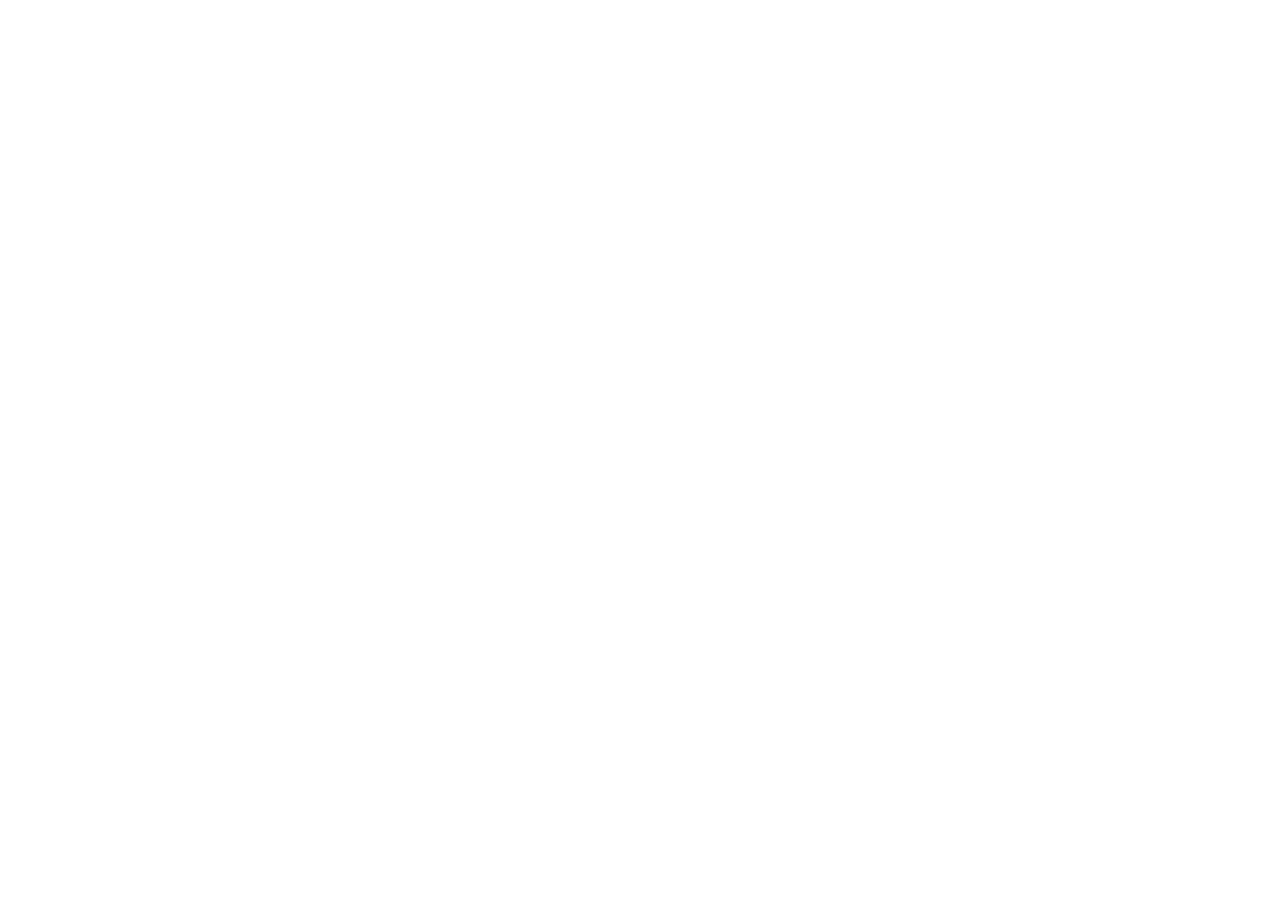
==== dashbord.html @ c382c47a "adicionando paginas" ====
<!DOCTYPE html>
<html lang="en">
<head>
    <meta charset="UTF-8">
    <meta name="viewport" content="width=device-width, initial-scale=1.0">
    <title>Dashboard</title>
    <link rel="stylesheet" href="dashbord.css">
</head>
<body>
    
</body>
</html>
---- dashbord.css ----
body {
    margin: 0;
    font-family: Arial, sans-serif;
}
                    /* cabeçalio */
#cabecalio {
    display: flex;
    align-items: center;
    justify-content: space-between;
    padding: 10px 20px;
    background-color: #f4f4f4;
    border-bottom: 1px solid #ddd;
    border: 2px solid black;
    width: 1800px;
}

.logo img {
    height: 80px;
    width: 240px;
}
/* alinhamento do pesquisar */
.search {
    display: flex;
    flex-grow: 1;
    justify-content: center;
    margin: 0 20px;
}
/* formato do texto */
.search input[type="text"] {
    padding: 5px;
    font-size: 16px;
    border: 1px solid #ddd;
    border-radius: 4px;
}
/* formato do botao */
.search button {
    padding: 6px 12px;
    font-size: 16px;
    margin-left: 10px;
    border: none;
    border-radius: 4px;
    background-color: #007bff;
    color: white;
    cursor: pointer;
}
 /* cor muda com o mouse em cima */
.search button:hover {
    background-color: #0056b3;
}
/* carrinho e minhaconta um do lado do outro */
.account-cart {
    display: flex;
}
/* formatacao do carrinho e minhaconta */
#account-and-cart {
    padding: 8px 15px;
    margin-left: 10px;
    border: 1px solid #ddd;
    border-radius: 4px;
    background-color: #fff;
    cursor: pointer;
    text-align: center;
}
/* cor muda com o mouse em cima */
#account-and-cart:hover {
    background-color: #f1f1f1;
}
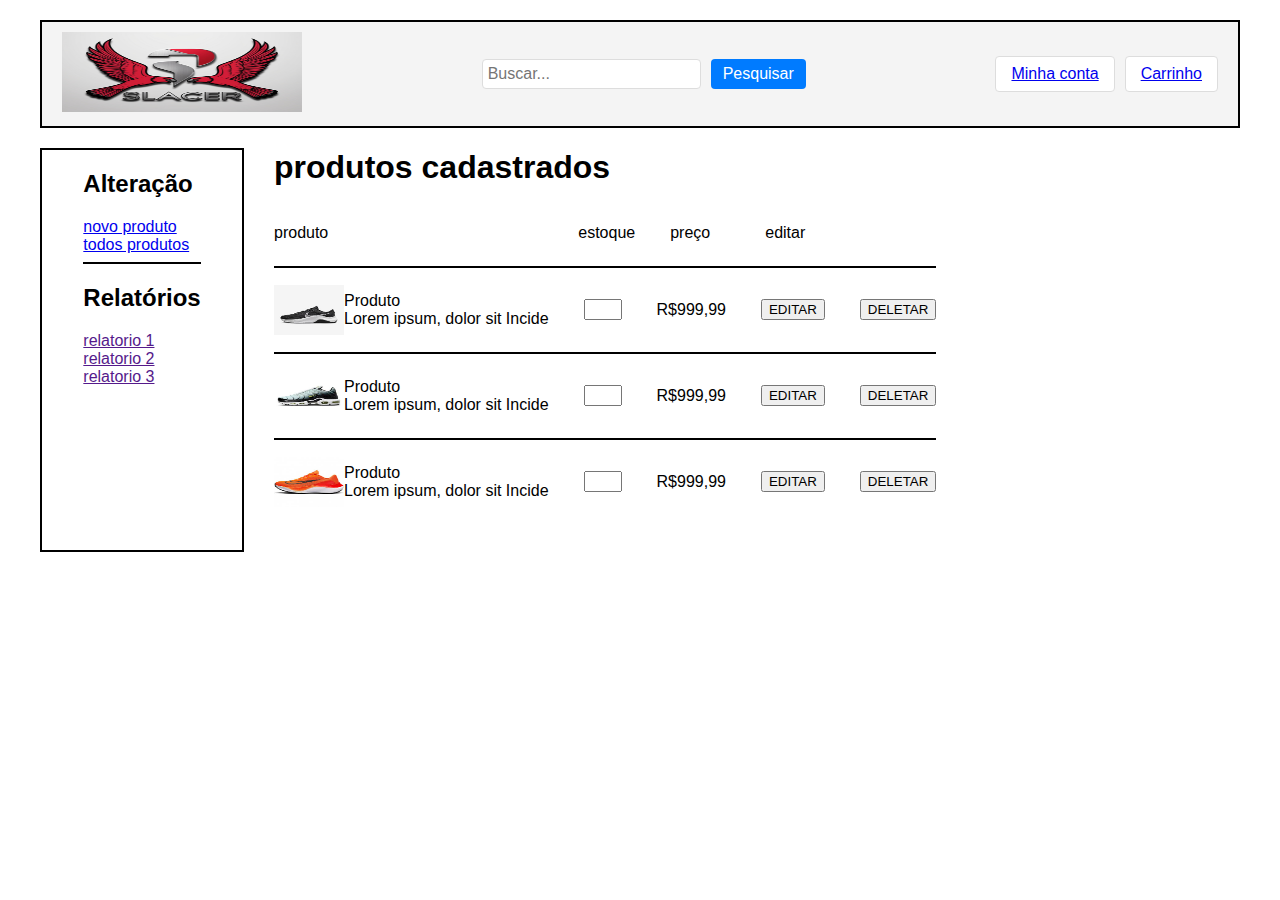
==== commit 73f0f906: "adicionando paginas e editando as existentes" ====
--- a/dashbord.html
+++ b/dashbord.html
@@ -7,6 +7,71 @@
     <link rel="stylesheet" href="dashbord.css">
 </head>
 <body>
-    
+    <div class="all">
+        <div id="cabecalio">
+            <div class="logo">
+                <img src="logo1.jpg" alt="Logo">
+            </div>
+            <div class="search">
+                <input type="text" placeholder="Buscar...">
+                <button type="button">Pesquisar</button>
+            </div>
+            <div class="account-cart">
+                <div id="account-and-cart"> <ion-icon name="person-circle-outline"></ion-icon> <a href="logindocliente.html">Minha conta</a></div>
+                <div id="account-and-cart"> <ion-icon name="cart-outline"></ion-icon> <a href="meucarrinho.html">Carrinho</a></div>
+            </div>
+        </div>
+        <div class="centro">
+            <div class="boxleft">
+                <div>
+                    <h2>Alteração</h2>
+                    <a href="cadastroproduto.html">novo produto</a><br>
+                    <a href="dashbord.html">todos produtos</a>
+                    <hr color="	#000000">
+                    <h2>Relatórios</h2>
+                    <a href="">relatorio 1</a><br>
+                    <a href="">relatorio 2</a><br>
+                    <a href="">relatorio 3</a>
+                </div>
+            </div>
+            <div>
+                <h1>produtos cadastrados</h1>
+                <div class="alin">
+                    <p id="marg1">produto</p>
+                    <p id="marg">estoque</p>
+                    <p id="marg">preço</p>
+                    <p id="toque">editar</p>
+                </div>
+                <hr color="	#000000">
+                <div class="alin">
+                    <img src="imgprodutos/masc/nikepreto.png" alt="teste" id="imgprod">
+                    <p id="marg">Produto <br> Lorem ipsum, dolor sit Incide</p>
+                    <input type="number" id="marg" class="num">
+                    <p id="marg">R$999,99</p>
+                    <button id="marg">EDITAR</button>
+                    <button>DELETAR</button>
+                </div>
+                <hr color="	#000000">
+                <div class="alin">
+                    <img src="imgprodutos/masc/airmaxazul.png" alt="teste" id="imgprod">
+                    <p id="marg">Produto <br> Lorem ipsum, dolor sit Incide</p>
+                    <input type="number" id="marg" class="num">
+                    <p id="marg">R$999,99</p>
+                    <button id="marg">EDITAR</button>
+                    <button>DELETAR</button>
+                </div>
+                <hr color="	#000000">
+                <div class="alin">
+                    <img src="imgprodutos/masc/laranja.png" alt="teste" id="imgprod">
+                    <p id="marg">Produto <br> Lorem ipsum, dolor sit Incide</p>
+                    <input type="number" id="marg" class="num">
+                    <p id="marg">R$999,99</p>
+                    <button id="marg">EDITAR</button>
+                    <button>DELETAR</button>
+                </div>
+            </div>
+        </div>
+
+    </div>   
 </body>
 </html>--- a/dashbord.css
+++ b/dashbord.css
@@ -1,6 +1,13 @@
 body {
     margin: 0;
     font-family: Arial, sans-serif;
+    display: flex;
+    justify-content: center;
+}
+.all{
+    width: 1200px;
+    margin-top: 20px;
+    margin-bottom: 20px;
 }
                     /* cabeçalio */
 #cabecalio {
@@ -11,7 +18,6 @@
     background-color: #f4f4f4;
     border-bottom: 1px solid #ddd;
     border: 2px solid black;
-    width: 1800px;
 }
 
 .logo img {
@@ -64,4 +70,40 @@
 /* cor muda com o mouse em cima */
 #account-and-cart:hover {
     background-color: #f1f1f1;
-}+}
+.centro{
+    display: flex;
+    
+}
+        /* caixa esquerda */
+.boxleft{
+    display: flex;
+    justify-content: center;
+    width: 200px;
+    height: 400px;
+    margin-top: 20px;
+    border: 2px solid black;
+    margin-right: 30px;
+}
+    /* caixa meio */
+.alin{
+    display: flex;
+    align-items: center;
+    
+}
+#imgprod{
+    width: 70px;
+    height: 50px;
+}
+#marg{
+    margin-right: 35px;
+}
+#marg1{
+    margin-right: 250px;
+}
+#toque{
+    margin-left: 20px;
+}
+.num{
+    width: 30px;
+}
